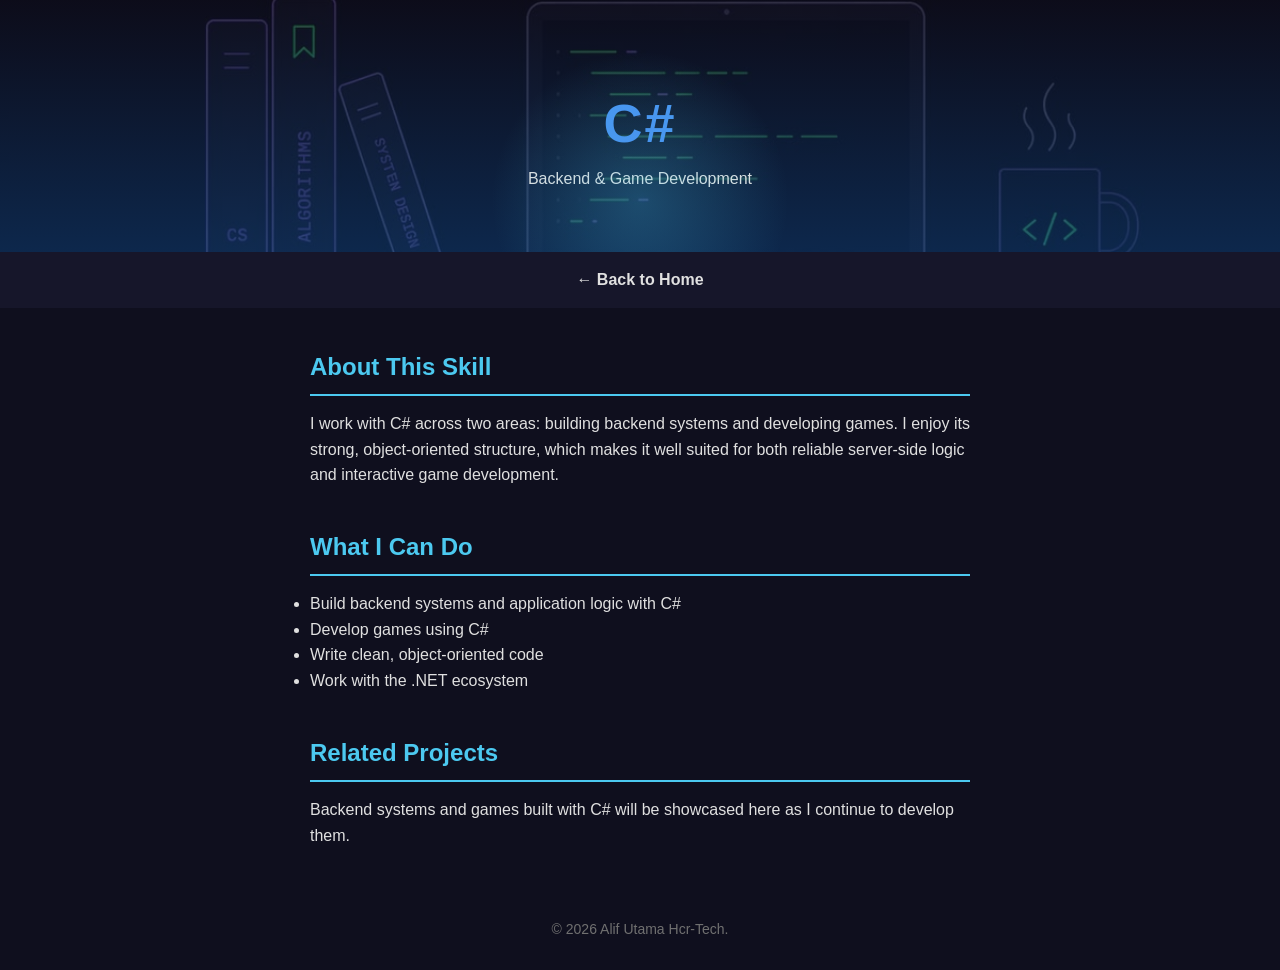
==== csharp.html @ 962abf38 "Initial commit: portfolio website" ====
<!DOCTYPE html>
<html lang="en">

<head>
    <meta charset="UTF-8">
    <meta name="viewport" content="width=device-width, initial-scale=1.0">
    <title>C# | Alif Utama</title>
    <link rel="icon" href="favicon.png" type="image/png">
    <link rel="stylesheet" href="style.css">
</head>

<body>
    <header>
        <h1>C#</h1>
        <p>Backend & Game Development</p>
    </header>

    <nav>
        <a href="index.html">← Back to Home</a>
    </nav>

    <section>
        <h2>About This Skill</h2>
        <p>I work with C# across two areas: building backend systems and developing games. I enjoy its strong, object-oriented structure, which makes it well suited for both reliable server-side logic and interactive game development.</p>
    </section>

    <section>
        <h2>What I Can Do</h2>
        <ul>
            <li>Build backend systems and application logic with C#</li>
            <li>Develop games using C#</li>
            <li>Write clean, object-oriented code</li>
            <li>Work with the .NET ecosystem</li>
        </ul>
    </section>

    <section>
        <h2>Related Projects</h2>
        <p>Backend systems and games built with C# will be showcased here as I continue to develop them.</p>
    </section>

    <footer>
        <p>&copy; <span id="year"></span> Alif Utama Hcr-Tech.</p>
    </footer>

    <script>
        document.getElementById("year").textContent = new Date().getFullYear();
    </script>
</body>

</html>
---- style.css ----
html {
    scroll-behavior: smooth;
}
* {
    margin: 0;
    padding: 0;
    box-sizing: border-box;
}

body {
    font-family: Arial, sans-serif;
    background-color: #0f0f1e;
    color: #e0e0e0;
    line-height: 1.6;
}

header {
    background: linear-gradient(rgba(15, 15, 30, 0.7), rgba(15, 51, 96, 0.75)), url("header-bg.png");
    background-size: cover;
    background-position: center;
    text-align: center;
    padding: 80px 20px 60px;
    position: relative;
    overflow: hidden;
    animation: fadeIn 1s ease;
}

header::before {
    content: "";
    position: absolute;
    top: 50px;
    left: 50%;
    transform: translateX(-50%);
    width: 300px;
    height: 300px;
    background: radial-gradient(circle, rgba(76, 201, 240, 0.25) 0%, transparent 70%);
    pointer-events: none;
}

.profile-pic {
    width: 160px;
    height: 160px;
    border-radius: 50%;
    object-fit: cover;
    border: 4px solid #4cc9f0;
    margin-bottom: 25px;
    position: relative;
    box-shadow: 0 0 30px rgba(76, 201, 240, 0.5);
    transition: transform 0.3s ease;
}

.profile-pic:hover {
    transform: scale(1.05);
}

header h1 {
    font-size: 54px;
    font-weight: bold;
    background: linear-gradient(90deg, #4cc9f0, #4895ef, #4cc9f0);
    -webkit-background-clip: text;
    background-clip: text;
    -webkit-text-fill-color: transparent;
    position: relative;
    letter-spacing: 2px;
}

.subtitle {
    color: #d0d0d0;
    font-size: 18px;
    margin-top: 8px;
    position: relative;
}

.tech-badges {
    display: flex;
    justify-content: center;
    flex-wrap: wrap;
    gap: 10px;
    margin-top: 20px;
    position: relative;
}

.tech-badges span {
    background-color: rgba(76, 201, 240, 0.15);
    color: #4cc9f0;
    padding: 6px 14px;
    border-radius: 20px;
    font-size: 13px;
    font-weight: bold;
    border: 1px solid rgba(76, 201, 240, 0.3);
    transition: background-color 0.2s, transform 0.2s;
}

.tech-badges span:hover {
    background-color: rgba(76, 201, 240, 0.3);
    transform: translateY(-2px);
}

nav {
    background-color: #16162a;
    text-align: center;
    padding: 15px;
    position: sticky;
    top: 0;
    z-index: 10;
}

nav a {
    color: #e0e0e0;
    text-decoration: none;
    margin: 0 15px;
    font-weight: bold;
}

nav a:hover {
    color: #4cc9f0;
}

section {
    max-width: 700px;
    margin: 40px auto;
    padding: 0 20px;
}

h2 {
    color: #4cc9f0;
    border-bottom: 2px solid #4cc9f0;
    padding-bottom: 8px;
    margin-bottom: 15px;
}

.skill-grid {
    display: grid;
    grid-template-columns: repeat(auto-fit, minmax(200px, 1fr));
    gap: 20px;
    margin-top: 20px;
}

.skill-card {
    display: block;
    text-decoration: none;
    color: #e0e0e0;
    background-color: #1a1a2e;
    padding: 25px;
    border-radius: 12px;
    text-align: left;
    border: 1px solid #2a2a4a;
    transition: transform 0.2s, border-color 0.2s, box-shadow 0.2s;
}

.skill-card:hover {
    transform: translateY(-6px);
    border-color: #4cc9f0;
    box-shadow: 0 8px 20px rgba(76, 201, 240, 0.15);
}

.skill-icon {
    display: inline-flex;
    align-items: center;
    justify-content: center;
    width: 50px;
    height: 50px;
    background-color: rgba(255, 255, 255, 0.06);
    border-radius: 10px;
    margin-bottom: 15px;
}

.skill-icon img {
    width: 28px;
    height: 28px;
    object-fit: contain;
}

.skill-card h3 {
    color: #ffffff;
    font-size: 18px;
    margin-bottom: 8px;
}

.skill-card p {
    color: #9090a0;
    font-size: 14px;
}

.project-grid {
    display: grid;
    grid-template-columns: repeat(auto-fit, minmax(220px, 1fr));
    gap: 20px;
    margin-top: 20px;
}

.project-card {
    background-color: #1a1a2e;
    padding: 25px;
    border-radius: 8px;
    border: 1px solid #2a2a4a;
    transition: transform 0.2s, border-color 0.2s;
}

.project-card:hover {
    transform: translateY(-5px);
    border-color: #4cc9f0;
}

.project-card h3 {
    color: #4cc9f0;
    margin-bottom: 10px;
}

.project-card p {
    color: #c0c0c0;
    font-size: 15px;
    margin-bottom: 15px;
}

.project-link {
    color: #4cc9f0;
    text-decoration: none;
    font-weight: bold;
    font-size: 14px;
}

.project-link:hover {
    text-decoration: underline;
}

.file-list {
    margin-top: 20px;
    display: flex;
    flex-direction: column;
    gap: 12px;
}

.file-item {
    background-color: #1a1a2e;
    padding: 16px 20px;
    border-radius: 8px;
    border: 1px solid #2a2a4a;
    display: flex;
    justify-content: space-between;
    align-items: center;
    transition: border-color 0.2s;
}

.file-item:hover {
    border-color: #4cc9f0;
}

.file-info {
    display: flex;
    align-items: center;
    gap: 15px;
}

.file-icon-img {
    width: 32px;
    height: 32px;
    object-fit: contain;
}

.file-name {
    color: #4cc9f0;
    font-weight: bold;
}

.file-date {
    color: #808080;
    font-size: 13px;
}

.download-btn {
    background-color: #4cc9f0;
    color: #0f0f1e;
    text-decoration: none;
    padding: 8px 18px;
    border-radius: 6px;
    font-weight: bold;
    font-size: 14px;
    transition: background-color 0.2s;
    white-space: nowrap;
}

.download-btn:hover {
    background-color: #3aa8d8;
}

.contact-info {
    margin: 15px 0;
}

.contact-info a {
    color: #4cc9f0;
    text-decoration: none;
}

.contact-info a:hover {
    text-decoration: underline;
}

.social-links {
    display: flex;
    gap: 15px;
    margin: 20px 0;
    flex-wrap: wrap;
}

.social-links a {
    color: #e0e0e0;
    text-decoration: none;
    padding: 10px 18px;
    border: 1px solid #2a2a4a;
    border-radius: 6px;
    font-weight: bold;
    transition: border-color 0.2s, color 0.2s;
}

.social-links a:hover {
    border-color: #4cc9f0;
    color: #4cc9f0;
}

.button {
    display: inline-block;
    margin-top: 15px;
    padding: 12px 24px;
    background-color: #4cc9f0;
    color: #0f0f1e;
    text-decoration: none;
    border-radius: 6px;
    font-weight: bold;
}

.button:hover {
    background-color: #3aa8d8;
}

footer {
    text-align: center;
    padding: 30px;
    color: #707070;
    font-size: 14px;
}

@keyframes fadeIn {
    from {
        opacity: 0;
        transform: translateY(20px);
    }
    to {
        opacity: 1;
        transform: translateY(0);
    }
}

.reveal {
    opacity: 0;
    transform: translateY(40px);
    transition: opacity 0.8s ease, transform 0.8s ease;
}

.reveal.visible {
    opacity: 1;
    transform: translateY(0);
}
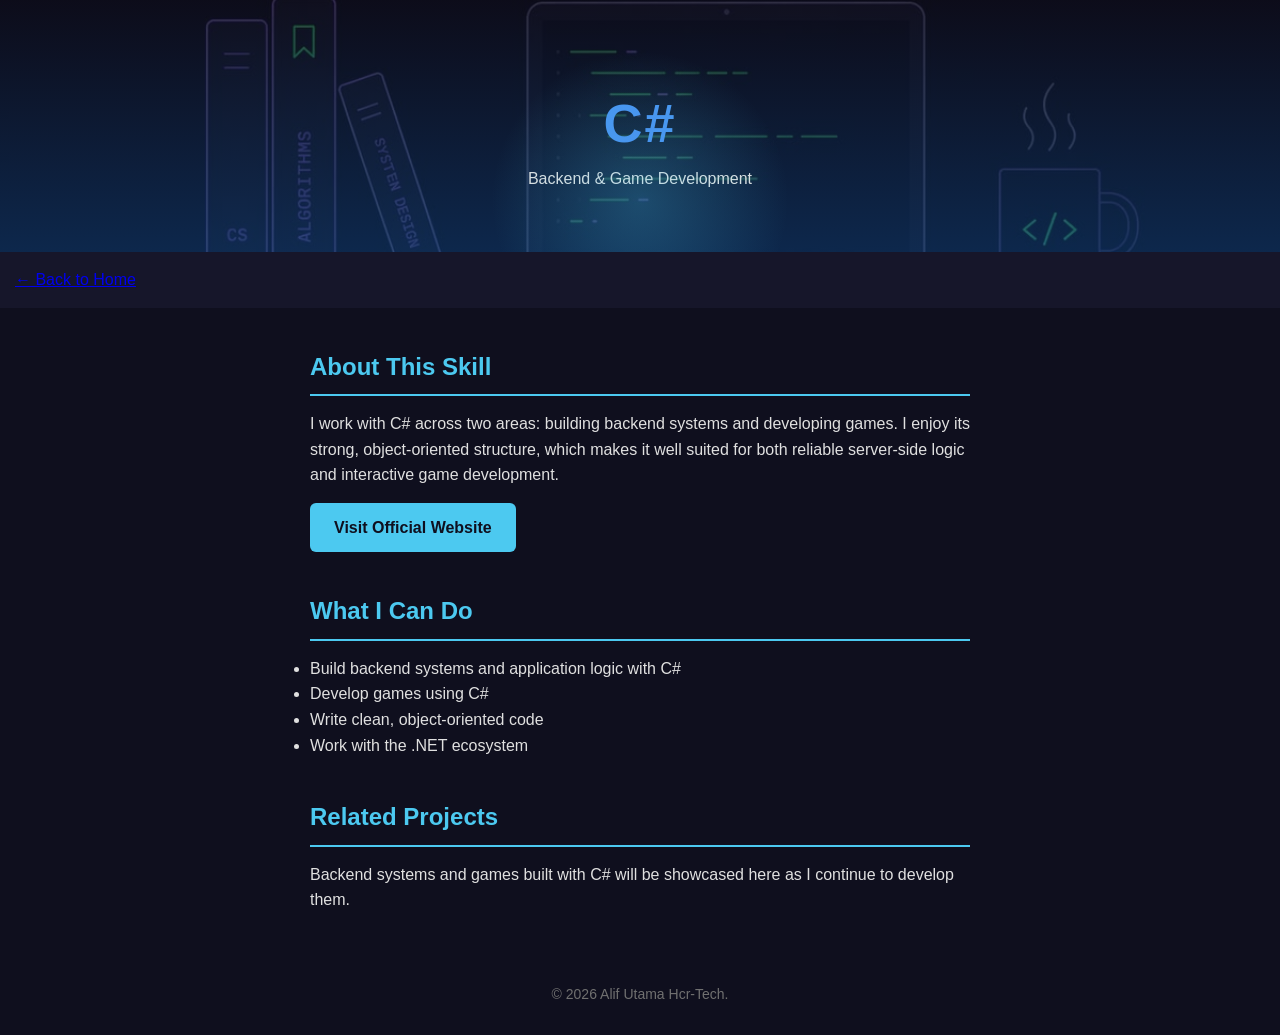
==== commit 2e57d61e: "update skills, contact, and about section" ====
--- a/csharp.html
+++ b/csharp.html
@@ -22,6 +22,7 @@
     <section>
         <h2>About This Skill</h2>
         <p>I work with C# across two areas: building backend systems and developing games. I enjoy its strong, object-oriented structure, which makes it well suited for both reliable server-side logic and interactive game development.</p>
+        <a href="https://learn.microsoft.com/dotnet/csharp/" target="_blank" class="button">Visit Official Website</a>
     </section>
 
     <section>
--- a/style.css
+++ b/style.css
@@ -98,22 +98,49 @@
 
 nav {
     background-color: #16162a;
-    text-align: center;
     padding: 15px;
     position: sticky;
     top: 0;
-    z-index: 10;
-}
-
-nav a {
+    z-index: 100;
+}
+
+.nav-links {
+    display: flex;
+    justify-content: center;
+    flex-wrap: wrap;
+}
+
+.nav-links a {
     color: #e0e0e0;
     text-decoration: none;
     margin: 0 15px;
     font-weight: bold;
 }
 
-nav a:hover {
-    color: #4cc9f0;
+.nav-links a:hover {
+    color: #4cc9f0;
+}
+
+.hamburger {
+    display: none;
+    flex-direction: column;
+    justify-content: space-between;
+    width: 28px;
+    height: 20px;
+    background: none;
+    border: none;
+    cursor: pointer;
+    padding: 0;
+    margin: 0 auto;
+}
+
+.hamburger span {
+    display: block;
+    width: 100%;
+    height: 3px;
+    background-color: #e0e0e0;
+    border-radius: 2px;
+    transition: all 0.3s ease;
 }
 
 section {
@@ -127,6 +154,10 @@
     border-bottom: 2px solid #4cc9f0;
     padding-bottom: 8px;
     margin-bottom: 15px;
+}
+
+.about-hidden {
+    display: none;
 }
 
 .skill-grid {
@@ -182,6 +213,19 @@
     font-size: 14px;
 }
 
+.learning-tag {
+    display: inline-block;
+    font-size: 11px;
+    font-weight: bold;
+    color: #ffcf6b;
+    background-color: rgba(255, 207, 107, 0.12);
+    border: 1px solid rgba(255, 207, 107, 0.3);
+    padding: 2px 8px;
+    border-radius: 10px;
+    margin-left: 6px;
+    vertical-align: middle;
+}
+
 .project-grid {
     display: grid;
     grid-template-columns: repeat(auto-fit, minmax(220px, 1fr));
@@ -354,11 +398,75 @@
 
 .reveal {
     opacity: 0;
-    transform: translateY(40px);
-    transition: opacity 0.8s ease, transform 0.8s ease;
+    transform: translateY(80px);
+    transition: opacity 1s ease, transform 1s ease;
 }
 
 .reveal.visible {
     opacity: 1;
     transform: translateY(0);
+}
+
+@media (max-width: 600px) {
+    .hamburger {
+        display: flex;
+    }
+
+    .nav-links {
+        display: none;
+        flex-direction: column;
+        align-items: center;
+        gap: 15px;
+        margin-top: 15px;
+    }
+
+    .nav-links.active {
+        display: flex;
+    }
+
+    .nav-links a {
+        margin: 0;
+        font-size: 16px;
+    }
+
+    header h1 {
+        font-size: 38px;
+    }
+
+    .subtitle {
+        font-size: 16px;
+    }
+
+    section {
+        margin: 30px auto;
+    }
+
+    .skill-grid {
+        grid-template-columns: repeat(2, 1fr);
+        gap: 12px;
+    }
+
+    .skill-card {
+        padding: 16px;
+    }
+
+    .skill-icon {
+        width: 40px;
+        height: 40px;
+        margin-bottom: 10px;
+    }
+
+    .skill-icon img {
+        width: 24px;
+        height: 24px;
+    }
+
+    .skill-card h3 {
+        font-size: 15px;
+        margin-bottom: 5px;
+    }
+
+    .skill-card p {
+        font-size: 12px;
+    }
 }
